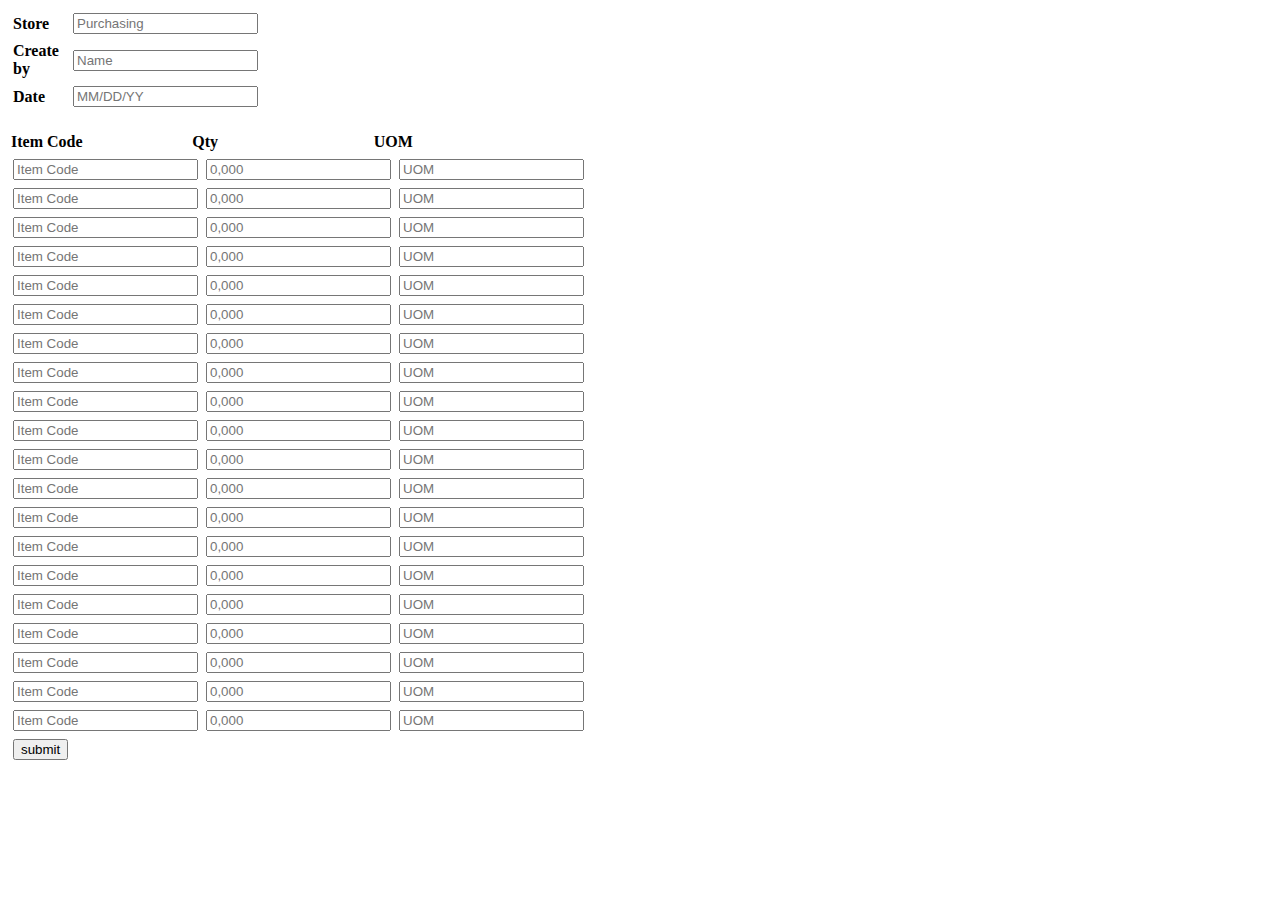
==== DraftPO.html @ 6d90bde9 "Add files via upload" ====
<!DOCTYPE html>
<html>

<head>
    
</head>

<body>
    <div>
        <form action="https://docs.google.com/forms/u/1/d/e/1FAIpQLSfx66Cv7v31KgxPLpIVAfG73Jiil4s7JYh_mOdtyI67ZHC6cA/formResponse" target="_self" method="POST">
            <table width="255" cellpadding="3">
                <tr align="left">
                    <th >
                        <label >Store</label>
                    </th>
					<th >
                        <input type="text" name="entry.54710630" placeholder="Purchasing">
                    </th>
                </tr>
                <tr align="left">
                    <th >
                        <label >Create by</label>
                    </th>
					<th >
                        <input type="text" name="entry.1203433616" placeholder="Name">
                    </th>
                </tr>
                <tr align="left">
                    <th>
                        <label >Date</label>
                    </th>
					<th>
                        <input type="text" name="entry.1028547233" placeholder="MM/DD/YY">
                    </th>
                </tr>
            </table><br>
            <table width="546">
                <tr align="left">
                    <th width="33%"><label>Item Code</label></th>
                    <th width="33%"><label>Qty</label></th>
                    <th width="33%"><label>UOM</label></th>
                </tr>
            </table>
            <table width="546" cellpadding="3">
                <tr>
                    <th width="33%"><input type="text" name="entry.1437267152" placeholder="Item Code"></th>
                    <th width="33%"><input type="text" name="entry.483380419" placeholder="0,000"></th>
                    <th width="33%"><input type="text" name="entry.1888782235" placeholder="UOM"></th>
                </tr>
                 <tr>
                    <th width="33%"><input type="text" name="entry.1437267152" placeholder="Item Code"></th>
                    <th width="33%"><input type="text" name="entry.483380419" placeholder="0,000"></th>
                    <th width="33%"><input type="text" name="entry.1888782235" placeholder="UOM"></th>
                </tr>
                <tr>
                    <th width="33%"><input type="text" name="entry.1437267152" placeholder="Item Code"></th>
                    <th width="33%"><input type="text" name="entry.483380419" placeholder="0,000"></th>
                    <th width="33%"><input type="text" name="entry.1888782235" placeholder="UOM"></th>
                </tr>
                <tr>
                    <th width="33%"><input type="text" name="entry.1437267152" placeholder="Item Code"></th>
                    <th width="33%"><input type="text" name="entry.483380419" placeholder="0,000"></th>
                    <th width="33%"><input type="text" name="entry.1888782235" placeholder="UOM"></th>
                </tr>
                <tr>
                    <th width="33%"><input type="text" name="entry.1437267152" placeholder="Item Code"></th>
                    <th width="33%"><input type="text" name="entry.483380419" placeholder="0,000"></th>
                    <th width="33%"><input type="text" name="entry.1888782235" placeholder="UOM"></th>
                </tr>
                <tr>
                    <th width="33%"><input type="text" name="entry.1437267152" placeholder="Item Code"></th>
                    <th width="33%"><input type="text" name="entry.483380419" placeholder="0,000"></th>
                    <th width="33%"><input type="text" name="entry.1888782235" placeholder="UOM"></th>
                </tr>
                <tr>
                    <th width="33%"><input type="text" name="entry.1437267152" placeholder="Item Code"></th>
                    <th width="33%"><input type="text" name="entry.483380419" placeholder="0,000"></th>
                    <th width="33%"><input type="text" name="entry.1888782235" placeholder="UOM"></th>
                </tr>
                <tr>
                    <th width="33%"><input type="text" name="entry.1437267152" placeholder="Item Code"></th>
                    <th width="33%"><input type="text" name="entry.483380419" placeholder="0,000"></th>
                    <th width="33%"><input type="text" name="entry.1888782235" placeholder="UOM"></th>
                </tr>
                <tr>
                    <th width="33%"><input type="text" name="entry.1437267152" placeholder="Item Code"></th>
                    <th width="33%"><input type="text" name="entry.483380419" placeholder="0,000"></th>
                    <th width="33%"><input type="text" name="entry.1888782235" placeholder="UOM"></th>
                </tr>
                <tr>
                    <th width="33%"><input type="text" name="entry.1437267152" placeholder="Item Code"></th>
                    <th width="33%"><input type="text" name="entry.483380419" placeholder="0,000"></th>
                    <th width="33%"><input type="text" name="entry.1888782235" placeholder="UOM"></th>
                </tr>
                <tr>
                    <th width="33%"><input type="text" name="entry.1437267152" placeholder="Item Code"></th>
                    <th width="33%"><input type="text" name="entry.483380419" placeholder="0,000"></th>
                    <th width="33%"><input type="text" name="entry.1888782235" placeholder="UOM"></th>
                </tr>
                <tr>
                    <th width="33%"><input type="text" name="entry.1437267152" placeholder="Item Code"></th>
                    <th width="33%"><input type="text" name="entry.483380419" placeholder="0,000"></th>
                    <th width="33%"><input type="text" name="entry.1888782235" placeholder="UOM"></th>
                </tr>
                <tr>
                    <th width="33%"><input type="text" name="entry.1437267152" placeholder="Item Code"></th>
                    <th width="33%"><input type="text" name="entry.483380419" placeholder="0,000"></th>
                    <th width="33%"><input type="text" name="entry.1888782235" placeholder="UOM"></th>
                </tr>
                <tr>
                    <th width="33%"><input type="text" name="entry.1437267152" placeholder="Item Code"></th>
                    <th width="33%"><input type="text" name="entry.483380419" placeholder="0,000"></th>
                    <th width="33%"><input type="text" name="entry.1888782235" placeholder="UOM"></th>
                </tr>
                <tr>
                    <th width="33%"><input type="text" name="entry.1437267152" placeholder="Item Code"></th>
                    <th width="33%"><input type="text" name="entry.483380419" placeholder="0,000"></th>
                    <th width="33%"><input type="text" name="entry.1888782235" placeholder="UOM"></th>
                </tr>
                <tr>
                    <th width="33%"><input type="text" name="entry.1437267152" placeholder="Item Code"></th>
                    <th width="33%"><input type="text" name="entry.483380419" placeholder="0,000"></th>
                    <th width="33%"><input type="text" name="entry.1888782235" placeholder="UOM"></th>
                </tr>
                <tr>
                    <th width="33%"><input type="text" name="entry.1437267152" placeholder="Item Code"></th>
                    <th width="33%"><input type="text" name="entry.483380419" placeholder="0,000"></th>
                    <th width="33%"><input type="text" name="entry.1888782235" placeholder="UOM"></th>
                </tr>
                <tr>
                    <th width="33%"><input type="text" name="entry.1437267152" placeholder="Item Code"></th>
                    <th width="33%"><input type="text" name="entry.483380419" placeholder="0,000"></th>
                    <th width="33%"><input type="text" name="entry.1888782235" placeholder="UOM"></th>
                </tr>
                <tr>
                    <th width="33%"><input type="text" name="entry.1437267152" placeholder="Item Code"></th>
                    <th width="33%"><input type="text" name="entry.483380419" placeholder="0,000"></th>
                    <th width="33%"><input type="text" name="entry.1888782235" placeholder="UOM"></th>
                </tr>
                <tr>
                    <th width="33%"><input type="text" name="entry.1437267152" placeholder="Item Code"></th>
                    <th width="33%"><input type="text" name="entry.483380419" placeholder="0,000"></th>
                    <th width="33%"><input type="text" name="entry.1888782235" placeholder="UOM"></th>
                </tr>
                <tr align="left">
                    <th width="33%"><input type="submit" value="submit"></th>
                </tr>
            </table>
            
        </form>
    </div>

</body>

</html>
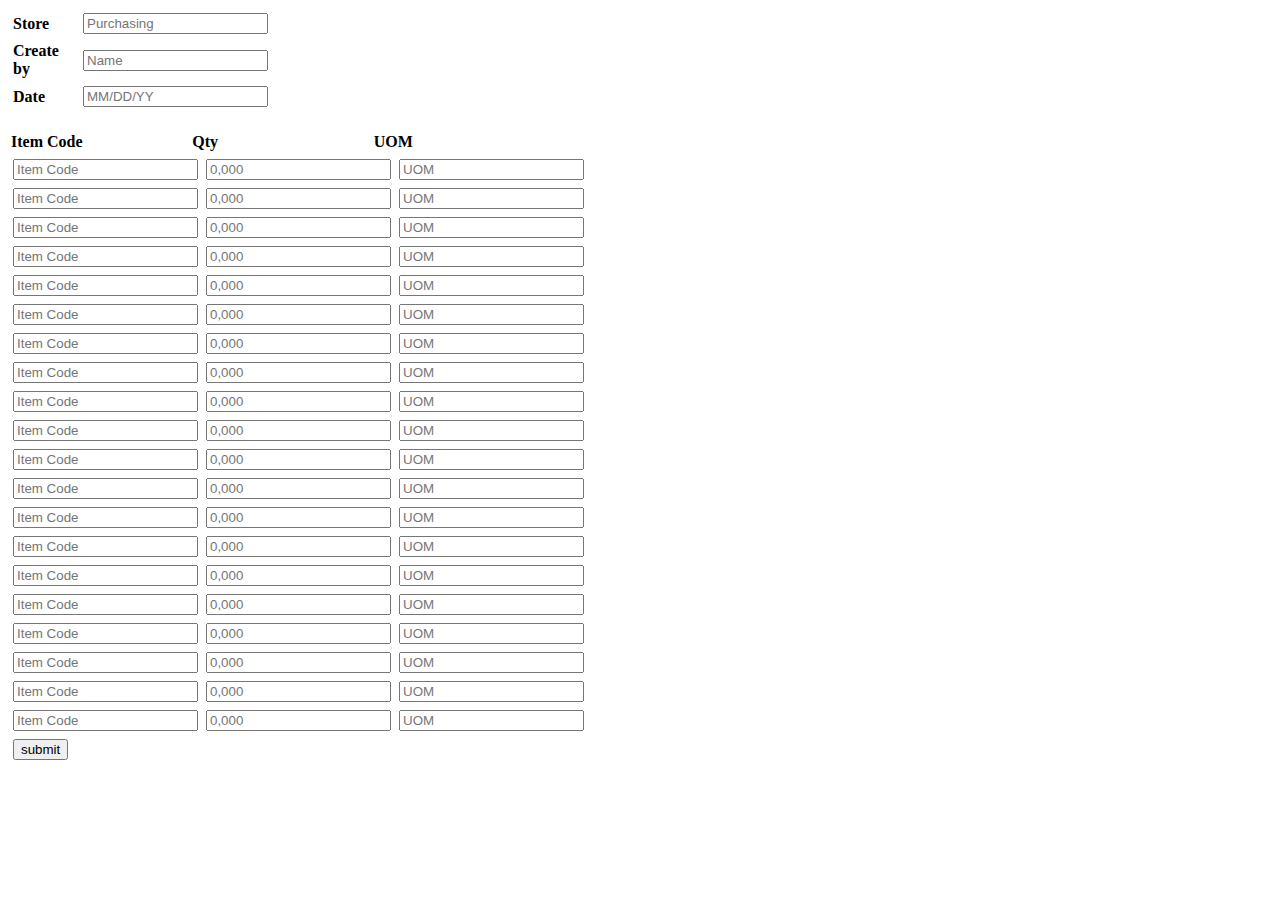
==== commit 84a36edb: "Add files via upload" ====
--- a/DraftPO.html
+++ b/DraftPO.html
@@ -8,7 +8,7 @@
 <body>
     <div>
         <form action="https://docs.google.com/forms/u/1/d/e/1FAIpQLSfx66Cv7v31KgxPLpIVAfG73Jiil4s7JYh_mOdtyI67ZHC6cA/formResponse" target="_self" method="POST">
-            <table width="255" cellpadding="3">
+            <table width="265" cellpadding="3">
                 <tr align="left">
                     <th >
                         <label >Store</label>
